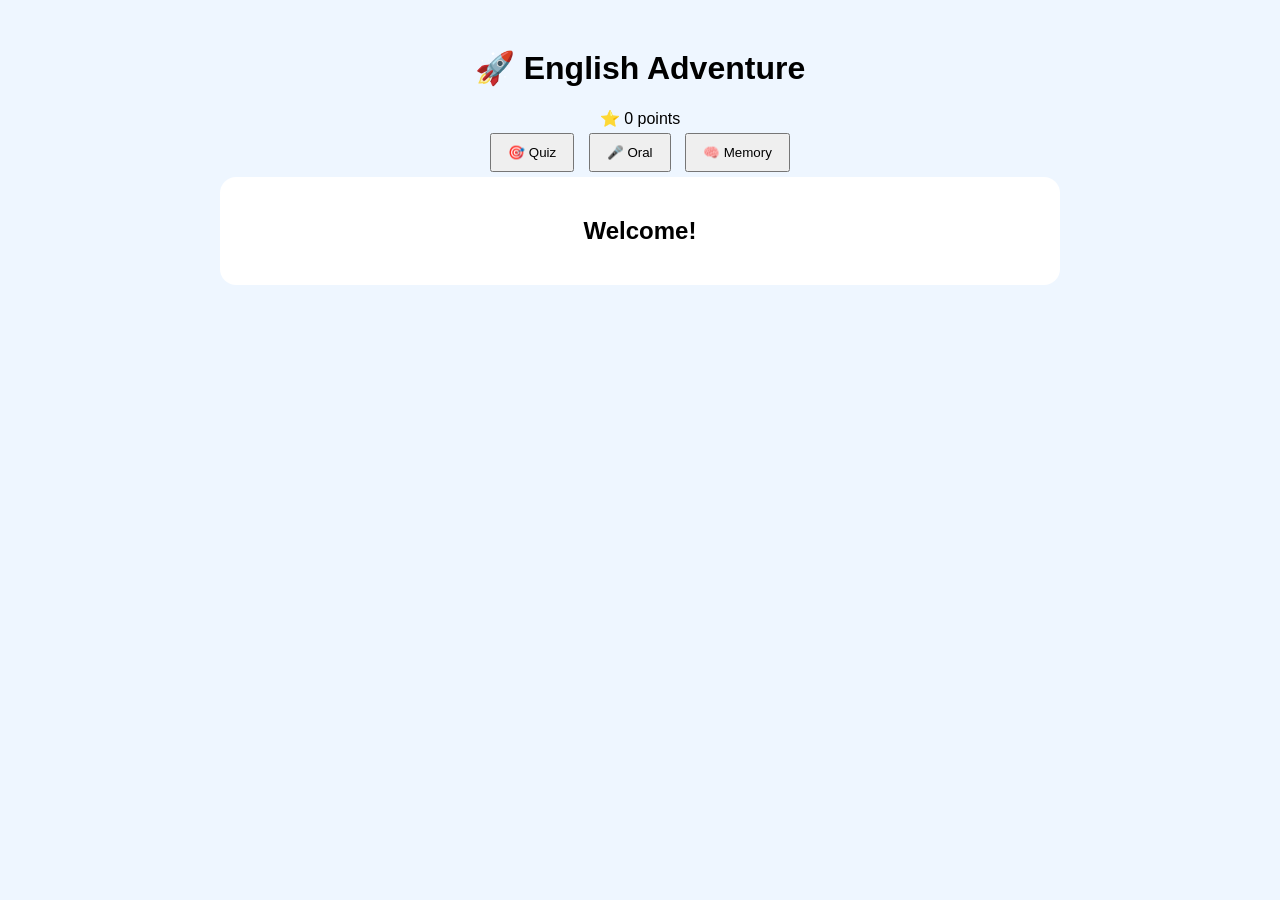
==== index.html @ bcfbf434 "suppression" ====
<!DOCTYPE html>
<html lang="en"><head>
<meta charset="UTF-8"><meta name="viewport" content="width=device-width,initial-scale=1">
<title>English Adventure</title>
<link rel="stylesheet" href="style.css">
</head>
<body>
<h1>🚀 English Adventure</h1>
<div id="score"></div>
<div class="menu">
<button onclick="showQuiz()">🎯 Quiz</button>
<button onclick="showOral()">🎤 Oral</button>
<button onclick="showMemory()">🧠 Memory</button>
</div>
<div class="card">
<h2 id="question">Welcome!</h2>
<div id="content"></div>
<div id="result"></div>
</div>
<script src="data.js"></script>
<script src="app.js"></script>
</body></html>
---- style.css ----
body{font-family:Arial,sans-serif;background:#eef6ff;text-align:center;padding:20px}
.card{max-width:800px;margin:auto;background:white;padding:20px;border-radius:16px}
button{padding:10px 16px;margin:5px;cursor:pointer}
.memory{display:inline-block;border:1px solid #ccc;padding:15px;width:100px}
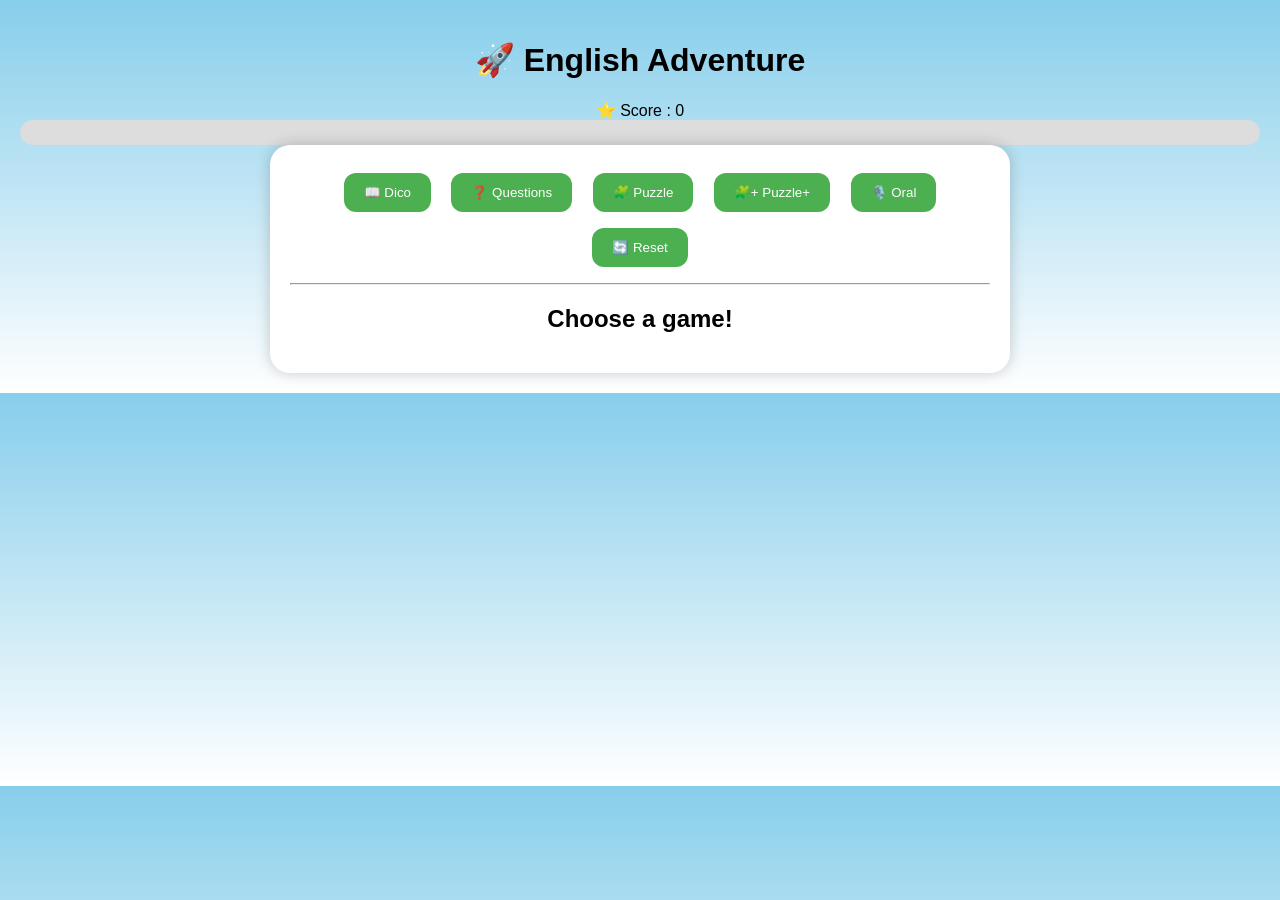
==== commit 416d85da: "refacto" ====
--- a/index.html
+++ b/index.html
@@ -1,20 +1,30 @@
 <!DOCTYPE html>
-<html lang="en"><head>
-<meta charset="UTF-8"><meta name="viewport" content="width=device-width,initial-scale=1">
+<html lang="en">
+<head>
+<meta charset="UTF-8">
+<meta name="viewport" content="width=device-width, initial-scale=1">
 <title>English Adventure</title>
+<link rel="manifest" href="manifest.json">
 <link rel="stylesheet" href="style.css">
+<meta name="theme-color" content="#4caf50">
 </head>
 <body>
 <h1>🚀 English Adventure</h1>
-<div id="score"></div>
+<div id="score">⭐ Score : 0</div>
+<!-- <div id="badges"></div> -->
+<div class="progress"><div id="progress" class="progress-bar"></div></div>
+<div class="card">
 <div class="menu">
-<button onclick="showQuiz()">🎯 Quiz</button>
-<button onclick="showOral()">🎤 Oral</button>
-<button onclick="showMemory()">🧠 Memory</button>
+<button onclick="startDictionary()">📖 Dico</button>
+<button onclick="startQuestions()">❓ Questions</button>
+<button onclick="startPuzzle()">🧩 Puzzle</button>
+<button onclick="startPuzzlePlus()">🧩+ Puzzle+</button>
+<button onclick="startOral()">🎙️ Oral</button>
+<button onclick="resetProgress()">🔄 Reset</button>
 </div>
-<div class="card">
-<h2 id="question">Welcome!</h2>
-<div id="content"></div>
+<hr>
+<h2 id="question">Choose a game!</h2>
+<div id="answers"></div>
 <div id="result"></div>
 </div>
 <script src="data.js"></script>
--- a/style.css
+++ b/style.css
@@ -1,5 +1,10 @@
 
-body{font-family:Arial,sans-serif;background:#eef6ff;text-align:center;padding:20px}
-.card{max-width:800px;margin:auto;background:white;padding:20px;border-radius:16px}
-button{padding:10px 16px;margin:5px;cursor:pointer}
-.memory{display:inline-block;border:1px solid #ccc;padding:15px;width:100px}
+body{font-family:Arial,sans-serif;background:linear-gradient(to bottom,#87ceeb,#fff);text-align:center;margin:0;padding:20px}
+.card{max-width:700px;margin:auto;background:#fff;padding:20px;border-radius:20px;box-shadow:0 0 15px rgba(0,0,0,.2)}
+button{margin:8px;padding:12px 20px;border:none;border-radius:12px;cursor:pointer}
+.menu button{background:#4caf50;color:white}
+.progress{width:100%;height:25px;background:#ddd;border-radius:20px;overflow:hidden}
+.progress-bar{height:100%;width:0;background:limegreen}
+#badges{margin:15px; font-size:18px;}
+.badge{display:inline-block;margin:5px;padding:8px 12px;background:gold;border-radius:15px;font-weight:bold;}
+.notbadge{display:inline-block;margin:5px;padding:8px 12px;background:red;border-radius:15px;font-weight:bold;}
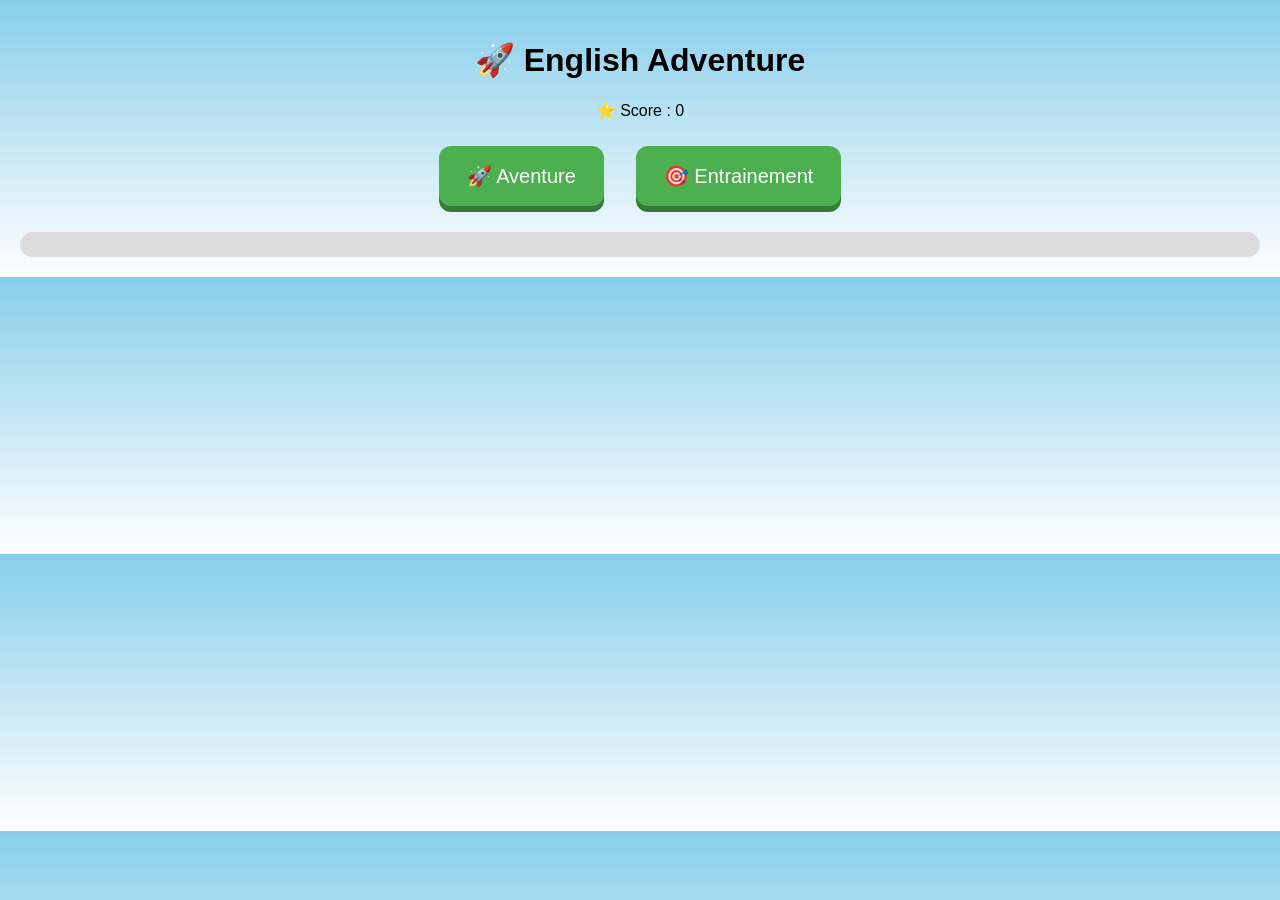
==== commit 174eba14: "Add PWA support" ====
--- a/index.html
+++ b/index.html
@@ -6,21 +6,29 @@
 <title>English Adventure</title>
 <link rel="manifest" href="manifest.json">
 <link rel="stylesheet" href="style.css">
+<link rel="stylesheet" href="adventure.css">
 <meta name="theme-color" content="#4caf50">
 </head>
 <body>
 <h1>🚀 English Adventure</h1>
 <div id="score">⭐ Score : 0</div>
 <!-- <div id="badges"></div> -->
+
+<!-- Écran d'accueil : choix Aventure / Entrainement -->
+<div id="startScreen" class="start-screen">
+	<button id="adventureStart" class="big-btn">🚀 Aventure</button>
+	<button id="trainingStart" class="big-btn">🎯 Entrainement</button>
+</div>
+
 <div class="progress"><div id="progress" class="progress-bar"></div></div>
-<div class="card">
+<div class="card" style="display:none;" id="mainCard">
 <div class="menu">
 <button onclick="startDictionary()">📖 Dico</button>
 <button onclick="startQuestions()">❓ Questions</button>
 <button onclick="startPuzzle()">🧩 Puzzle</button>
 <button onclick="startPuzzlePlus()">🧩+ Puzzle+</button>
 <button onclick="startOral()">🎙️ Oral</button>
-<button onclick="resetProgress()">🔄 Reset</button>
+<button class="reset-button" onclick="resetProgress()">🔄 Reset</button>
 </div>
 <hr>
 <h2 id="question">Choose a game!</h2>
@@ -28,5 +36,13 @@
 <div id="result"></div>
 </div>
 <script src="data.js"></script>
+<script src="adventureData.js"></script>
+<script src="adventure.js"></script>
 <script src="app.js"></script>
+<script>
+if('serviceWorker' in navigator){
+    navigator.serviceWorker.register(
+        './service-worker.js'
+    );}
+</script>
 </body></html>
--- a/adventure.css
+++ b/adventure.css
@@ -0,0 +1,48 @@
+/* Styles pour le mode Aventure */
+body { font-family: 'Helvetica Neue', Arial, sans-serif; }
+.start-screen { display:flex; gap:16px; justify-content:center; margin:18px 0; }
+.big-btn { font-size:20px; padding:18px 28px; border-radius:12px; background:#4caf50; color:#fff; border:none; box-shadow:0 6px #357a38; cursor:pointer; }
+.big-btn:active { transform:translateY(2px); box-shadow:0 4px #357a38; }
+
+/* Carte verticale */
+#adventureMap { width:100%; max-width:420px; margin:12px auto; padding:20px 10px; position:relative; }
+.level-item { display:flex; align-items:center; flex-direction:column; position:relative; }
+.level-node { width:90px; height:90px; border-radius:50%; background:#222; color:#fff; display:flex; align-items:center; justify-content:center; font-size:22px; margin:8px 0; box-shadow:0 6px rgba(0,0,0,0.3); }
+#avatar { position:absolute; left:50%; transform:translateX(-50%); font-size:100px; }
+#question { min-height: 80px; }
+.result-overlay button { margin-top: 12px; }
+
+.level-node.locked { background:#666; opacity:0.5; }
+.level-node.available { background:linear-gradient(135deg,#ffcc33,#ff9966); color:#222; }
+.level-node.completed { background:linear-gradient(135deg,#4caf50,#8bc34a); }
+.level-node .title { font-size:12px; margin-top:6px; }
+.level-line { width:4px; background:#ccc; flex:0 0 4px; height:40px; }
+
+.pulse { animation:pulse 1.2s infinite; }
+@keyframes pulse { 0%{ transform:scale(1);}50%{ transform:scale(1.08);}100%{transform:scale(1);} }
+
+/* avatar */
+#avatar { position:absolute; left:50%; transform:translateX(-50%); font-size:100px; transition:top 1s ease, transform 1s ease; }
+
+body.adventure-mode #score { display:none; }
+body.adventure-mode .menu button:not(.reset-button) { display:none; }
+body.adventure-mode .progress { display:none; }
+
+/* petites étoiles pluie */
+.star-rain { position:absolute; left:0; right:0; top:0; bottom:0; pointer-events:none; }
+.star { position:absolute; color:gold; font-size:14px; animation:fall 1.6s linear; }
+@keyframes fall { 0%{ transform:translateY(-20px) scale(0.6); opacity:0 } 30%{ opacity:1 } 100%{ transform:translateY(120px) scale(1.1); opacity:0 } }
+
+/* confetti fin */
+.confetti { position:fixed; left:0; right:0; top:0; height:100px; pointer-events:none; }
+
+.result-overlay { position:fixed; left:0; right:0; top:20%; background:rgba(0,0,0,0.7); color:#fff; text-align:center; padding:20px; border-radius:8px; margin:0 20px; }
+
+/* écran intro */
+.intro-overlay { position:fixed; left:0; right:0; top:12%; bottom:12%; background:rgba(0,0,0,0.6); color:#fff; display:flex; align-items:center; justify-content:center; padding:20px; z-index:2000; }
+.intro-box { background:#111; padding:20px; border-radius:12px; max-width:640px; text-align:left; box-shadow:0 8px 30px rgba(0,0,0,0.6); }
+.intro-box h2{ margin:0 0 8px 0; }
+.intro-box p{ margin:8px 0; font-size:16px; }
+.intro-actions{ display:flex; gap:12px; justify-content:flex-end; margin-top:12px; }
+.intro-actions .big-btn{ padding:10px 16px; font-size:16px; box-shadow:none; }
+
